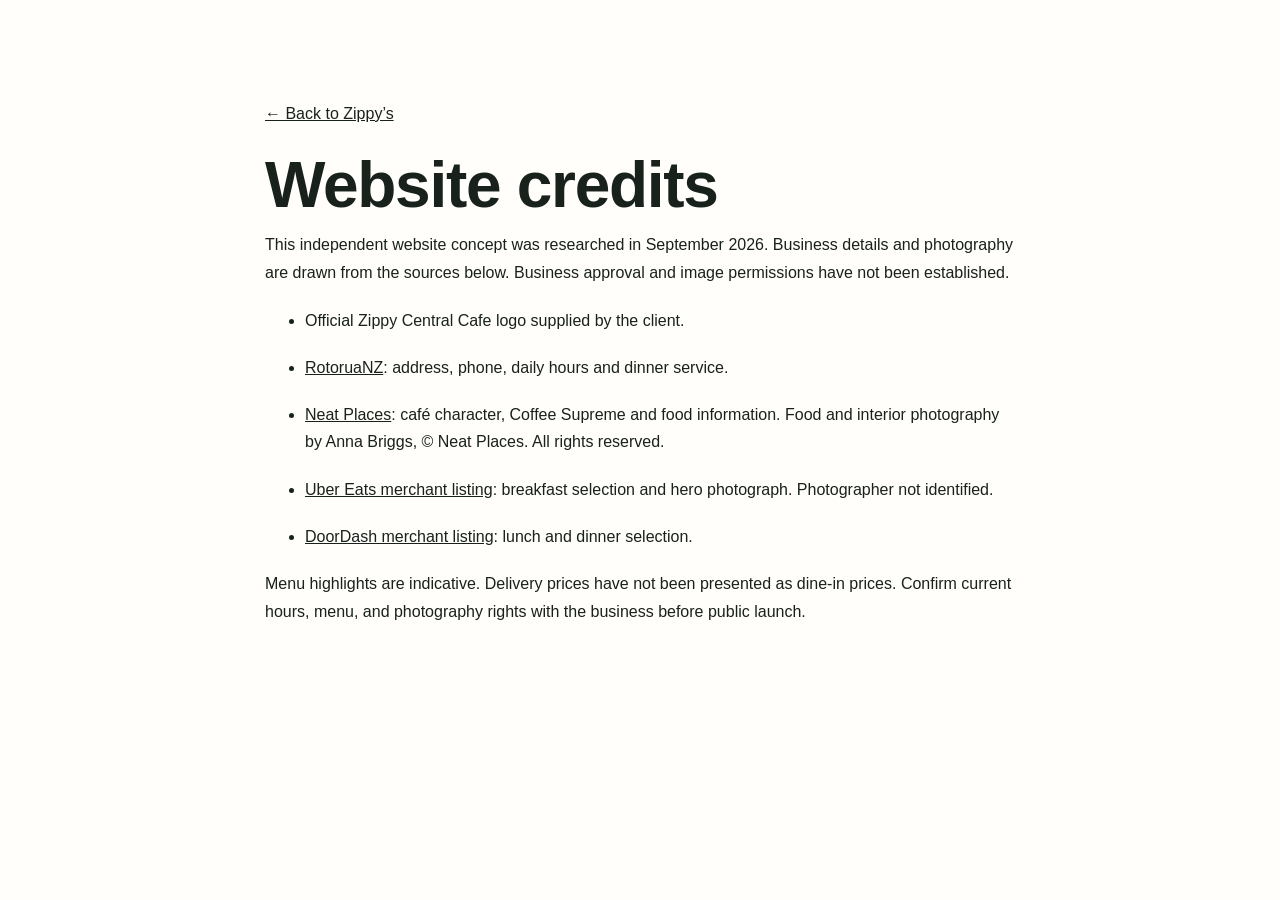
==== credits.html @ 3de88484 "Add Zippy Central client website and direct ordering demo" ====
<!doctype html><html lang="en"><head><meta charset="utf-8"><meta name="viewport" content="width=device-width, initial-scale=1"><title>Website credits — Zippy Central</title><link rel="stylesheet" href="styles.css"></head><body><main class="credit-page"><a href="index.html">← Back to Zippy’s</a><h1>Website credits</h1><p>This independent website concept was researched in September 2026. Business details and photography are drawn from the sources below. Business approval and image permissions have not been established.</p><ul><li>Official Zippy Central Cafe logo supplied by the client.</li><li><a href="https://www.rotoruanz.com/visit/eat-drink/zippy-s-central-cafe">RotoruaNZ</a>: address, phone, daily hours and dinner service.</li><li><a href="https://neatplaces.co.nz/places/rotorua/eat-drink/zippy-central-cafe">Neat Places</a>: café character, Coffee Supreme and food information. Food and interior photography by Anna Briggs, © Neat Places. All rights reserved.</li><li><a href="https://www.ubereats.com/nz/store/zippy-central-bar-%26-cafe/Qk5YxXXMVAaF-W9L9rantw">Uber Eats merchant listing</a>: breakfast selection and hero photograph. Photographer not identified.</li><li><a href="https://www.doordash.com/en/store/zippy-central-bar-%26-cafe-rotorua-30581882/">DoorDash merchant listing</a>: lunch and dinner selection.</li></ul><p>Menu highlights are indicative. Delivery prices have not been presented as dine-in prices. Confirm current hours, menu, and photography rights with the business before public launch.</p></main></body></html>
---- styles.css ----
:root{--orange:#f45123;--ink:#20211c;--paper:#f8f7f2;--line:#d8d8cf}*{box-sizing:border-box}html{scroll-behavior:smooth;scroll-padding-top:95px}body{margin:0;background:var(--paper);color:var(--ink);font-family:'DM Sans',sans-serif;font-size:16px}a{color:inherit;text-decoration:none}button{font:inherit;cursor:pointer}a,button{-webkit-tap-highlight-color:transparent}a:focus-visible,button:focus-visible{outline:3px solid #226cca;outline-offset:5px}img{display:block;width:100%;height:100%;object-fit:cover}.skip{position:fixed;top:-60px;background:white;padding:15px;z-index:10}.skip:focus{top:0}header{height:96px;display:flex;align-items:center;justify-content:space-between;padding:0 4.3%;background:var(--paper);border-bottom:1px solid var(--ink)}.logo{font-size:48px;letter-spacing:-4px;line-height:.8;font-weight:700}.logo span{display:block;font-size:9px;letter-spacing:1.1px;margin-top:11px}nav{display:flex;gap:35px;font-size:14px;font-weight:600}nav a{padding:10px 0}nav a:hover{color:var(--orange)}.nav-cta{background:var(--ink);color:white;padding:15px 20px;font-size:14px}.nav-cta span{margin-left:26px}.mobile-toggle{display:none}.hero{background:var(--orange);padding:27px 4.3% 0}.hero-top{display:flex;justify-content:space-between;font-size:12px;letter-spacing:1.7px;font-weight:600}h1,h2{font-family:'Barlow Condensed',Impact,sans-serif;font-weight:700;letter-spacing:-.02em;margin:0;line-height:.92}h1{font-size:clamp(70px,10.45vw,165px);margin-top:33px}h1 span{color:var(--paper)}.hero-bottom{display:flex;align-items:center;gap:44px;margin:30px 0 38px}.hero-bottom p{line-height:1.65;margin:0}.button{display:inline-flex;align-items:center;justify-content:space-between;gap:34px;padding:18px 24px;font-weight:600;font-size:14px;transition:transform .2s,background .2s}.button:hover{transform:translateY(-3px)}.button span{font-size:21px}.dark{background:var(--ink);color:white}.scroll{margin-left:auto;font-size:11px;font-weight:600;letter-spacing:1px;display:flex;align-items:center;gap:30px}.scroll span{font-size:32px}.hero-image{position:relative;height:490px}.hero-image:after{content:'';position:absolute;inset:0;background:linear-gradient(transparent 50%,#0006)}.hero-image img{object-position:center 52%}.photo-label{position:absolute;left:30px;bottom:30px;color:white;font-size:14px;letter-spacing:1px;line-height:1.5;z-index:1}.roundel{position:absolute;width:170px;height:170px;right:30px;top:-33px;border-radius:50%;background:#e7edb2;transform:rotate(12deg);display:flex;flex-direction:column;justify-content:center;align-items:center;border:1px solid var(--ink);z-index:2;text-align:center}.roundel span{font-size:10px;letter-spacing:1px;font-weight:600}.roundel strong{font-family:'Barlow Condensed',sans-serif;font-size:57px;line-height:1.1}.ticker{background:var(--ink);color:var(--paper);padding:25px 4%;display:flex;align-items:center;justify-content:space-between;gap:20px;overflow:hidden;white-space:nowrap}.ticker span{font:600 27px 'Barlow Condensed',sans-serif;letter-spacing:.5px}.ticker i{color:var(--orange);font-size:27px;font-style:normal}.section{padding:95px 6%}.eyebrow{font-size:12px;letter-spacing:1.5px;font-weight:600;margin-bottom:25px}h2{font-size:clamp(58px,6.5vw,100px)}h2 em{color:var(--orange);font-style:normal}.intro{display:grid;grid-template-columns:1fr 2fr;gap:40px}.intro>.eyebrow{padding-top:8px}.intro-copy{display:grid;grid-template-columns:1fr 1fr;gap:40px;max-width:770px;margin-top:25px}p{line-height:1.75}.text-link{font-size:14px;display:inline-flex;gap:35px;align-items:center;padding:9px 0;border-bottom:1px solid var(--ink);font-weight:600}.text-link:hover{color:var(--orange)}.menu{border-top:1px solid var(--line)}.section-heading{display:flex;align-items:flex-end;justify-content:space-between;gap:30px;margin-bottom:45px}.section-heading>p{font-size:15px}.menu-layout{display:grid;grid-template-columns:1fr 1.15fr;gap:7%}.menu-photo{position:relative;height:585px}.menu-photo span{position:absolute;bottom:20px;left:20px;padding:13px 18px;background:var(--orange);font-size:12px;font-weight:600;letter-spacing:1px}.tabs{display:flex;border-bottom:1px solid var(--line);gap:24px}.tabs button{border:0;border-bottom:3px solid transparent;background:none;padding:14px 0;white-space:nowrap;font-size:14px;color:var(--ink)}.tabs button[aria-selected=true]{border-color:var(--orange);color:var(--orange);font-weight:700}.menu-item{border-bottom:1px solid var(--line);padding:23px 0}.menu-item h3{font-size:23px;letter-spacing:-.5px;margin:0 0 6px}.menu-item p{font-size:14px;margin:0;line-height:1.65;color:#606057}.menu-note{font-size:12px;max-width:440px;margin:23px 0;color:#66665d}.outline{border:1px solid var(--ink)}.coffee{display:grid;grid-template-columns:1fr 1fr;background:var(--ink);color:var(--paper)}.coffee-copy{padding:85px 12%}.coffee-copy p{max-width:340px;font-size:16px;margin:28px 0}.coffee h2{font-size:clamp(64px,6vw,95px)}.orange{background:var(--orange);color:var(--ink)}.coffee-image{min-height:620px}.visit{background:#e8edb9}.visit h2 em{color:var(--ink)}.visit-heading{display:flex;align-items:end;justify-content:space-between}.visit-grid{display:grid;grid-template-columns:1.1fr 1.1fr 1fr;gap:40px;border-top:1px solid #20211c55;padding-top:36px;margin-top:48px}.detail-label{font-size:11px;letter-spacing:1.1px}.visit h3{font-size:24px;margin:17px 0 8px;font-weight:500;letter-spacing:-.7px}.visit p{font-size:14px;margin:5px 0 14px}.visit p.small{font-size:12px}footer{background:var(--orange);padding:32px 4.3% 20px;overflow:hidden}.footer-top,.footer-bottom{display:flex;justify-content:space-between;gap:20px;font-size:11px;font-weight:500;letter-spacing:1px}.footer-logo{font-family:'Barlow Condensed',sans-serif;font-weight:800;font-size:clamp(70px,16vw,250px);letter-spacing:-.04em;line-height:1.15;white-space:nowrap}.footer-logo span{font-family:'DM Sans',sans-serif;font-size:30px;vertical-align:top;display:inline-block;margin:30px 0 0 10px}.footer-bottom{border-top:1px solid #20211c70;padding-top:20px;letter-spacing:0}.footer-bottom a{text-decoration:underline}.credit-page{max-width:800px;margin:80px auto;padding:25px}.credit-page h1{font-size:64px}.credit-page a{text-decoration:underline}.credit-page li{margin:20px 0;line-height:1.7}
@media(min-width:1600px){.hero,header,footer{padding-left:max(4.3%,calc((100vw - 1600px)/2));padding-right:max(4.3%,calc((100vw - 1600px)/2))}}@media(max-width:900px){header{height:84px}nav{gap:20px}.nav-cta{display:none}.hero-bottom{gap:20px}.scroll{display:none}.hero-image{height:420px}.section{padding:70px 5%}.intro{grid-template-columns:1fr;gap:5px}.intro-copy{gap:25px}.menu-layout{gap:5%}.tabs{gap:12px}.tabs button{font-size:12px}.menu-photo{height:570px}.coffee-copy{padding:65px 10%}.coffee-image{min-height:580px}.visit-grid{gap:20px}.visit h3{font-size:20px}.ticker{justify-content:flex-start;gap:28px}}
@media(max-width:600px){header{height:80px;padding:0 6%}.logo{font-size:41px}.logo span{font-size:8px}.mobile-toggle{display:block;border:1px solid var(--ink);padding:9px 14px;background:transparent;font-size:14px}nav{display:none;position:absolute;top:80px;left:0;right:0;padding:22px 6%;background:var(--paper);z-index:5;border-bottom:1px solid var(--ink)}nav.open{display:flex;flex-direction:column;gap:10px}.hero{padding:23px 6% 0}.hero-top{font-size:10px;letter-spacing:1px}.hero-top span:last-child{display:none}h1{font-size:clamp(62px,12.8vw,80px);line-height:.98;margin-top:28px}.hero-bottom{flex-direction:column;align-items:flex-start;margin:24px 0 44px;gap:20px}.hero-bottom p{font-size:14px}.button{padding:15px 20px}.hero-image{height:335px;margin:0 -2%}.roundel{width:119px;height:119px;right:12px;top:-28px}.roundel span{font-size:8px}.roundel strong{font-size:40px}.photo-label{font-size:11px;left:20px;bottom:20px}.ticker{padding:19px 6%;gap:22px}.ticker span{font-size:23px}.section{padding:56px 6%}.eyebrow{font-size:11px;margin-bottom:22px}h2{font-size:62px}.intro-copy{grid-template-columns:1fr;gap:0;margin:18px 0}.intro-copy p{margin:8px 0;font-size:15px}.section-heading{display:block;margin-bottom:30px}.section-heading>p{margin-top:23px}.menu-layout{grid-template-columns:1fr;gap:25px}.menu-photo{height:340px}.tabs{gap:20px}.tabs button{font-size:13px}.menu-item{padding:21px 0}.menu-item h3{font-size:22px}.coffee{grid-template-columns:1fr}.coffee-copy{padding:55px 6%}.coffee h2{font-size:67px}.coffee-image{height:380px;min-height:0}.visit-heading{display:block}.visit-heading p{margin-top:25px}.visit-grid{grid-template-columns:1fr;gap:28px;margin-top:30px}.visit-grid>div{border-bottom:1px solid #20211c33;padding-bottom:25px}.visit-grid>div:last-child{border:0;padding:0}.visit h3{font-size:24px}.footer-top{font-size:9px;letter-spacing:.4px}.footer-logo{font-size:16vw;margin:18px 0}.footer-logo span{font-size:15px;margin:6px 0 0 5px}.footer-bottom{font-size:10px;flex-wrap:wrap}.footer-bottom>span:nth-child(2){display:none}}
@media(prefers-reduced-motion:reduce){html{scroll-behavior:auto}*{transition:none!important}}
/* Official Zippy Central identity: bright green, citrus orange and charcoal. */
:root{--orange:#ff781c;--green:#94ce35;--deep-green:#386b1d;--ink:#19211d;--paper:#fffefa;--line:#d9dfd4}
header{height:112px;background:#fff;gap:28px}.logo{width:250px;flex-shrink:0;line-height:1;letter-spacing:0}.logo img{height:auto;object-fit:contain}nav{gap:24px}.nav-cta,.button{border-radius:9px}.nav-cta{white-space:nowrap}.hero{background:linear-gradient(115deg,#a9dc49 0%,#83c52b 100%)}h1{font-size:clamp(70px,9.7vw,154px)}h1 span{color:var(--ink)}.hero-top{font-size:12px}.hero-image{border-radius:20px 20px 0 0;overflow:visible}.hero-image>img{border-radius:20px 20px 0 0}.roundel{background:var(--orange);border:2px solid var(--ink)}.photo-label{font-size:14px}.ticker i{color:var(--green)}h2 em{color:var(--deep-green)}.intro{background:#fff}.menu-photo{border-radius:16px;overflow:hidden}.tabs button[aria-selected=true]{border-color:var(--deep-green);color:var(--deep-green)}.text-link:hover,nav a:hover{color:var(--deep-green)}.coffee h2 em{color:var(--green)}.coffee .orange{background:var(--orange)}.visit{background:#e8f4d4}footer{background:var(--ink);color:var(--paper)}.footer-brand{display:block;width:min(560px,85%);margin:40px 0}.footer-brand img{height:auto;border-radius:14px}.footer-bottom{border-color:#ffffff40}.eyebrow,.detail-label,.footer-top,.footer-bottom{font-size:12px}.scroll{font-size:12px}.logo span{display:none}.menu-note{font-size:14px}.menu-item p,.visit p,.section-heading>p{font-size:16px}.tabs button{font-size:14px}.ordering{background:#f0f5e8;border-top:1px solid var(--line)}.order-cards{display:grid;grid-template-columns:1fr 1fr;gap:25px}.order-card{background:#fff;border:1px solid #b9c5af;border-radius:20px;padding:36px}.delivery-card{background:#e2efce}.order-card-top{display:flex;justify-content:space-between;align-items:center;gap:20px}.order-icon{display:grid;place-items:center;background:var(--green);width:54px;height:54px;border-radius:50%;font-size:30px}.delivery-card .order-icon{background:var(--orange)}.order-tag{font-size:12px;letter-spacing:1.5px;font-weight:600}.order-card h3{font-family:'Barlow Condensed',sans-serif;font-size:54px;line-height:1.05;margin:28px 0 15px}.order-card>p{font-size:16px;max-width:460px;min-height:85px}.order-card .button{width:100%;gap:12px;margin:8px 0}.order-card .order-small{font-size:14px;color:#54614d;min-height:0;line-height:1.6;margin-bottom:0}.order-footer{display:flex;justify-content:space-between;align-items:center;gap:35px;margin-top:20px}.order-footer p{font-size:14px;max-width:530px}.order-footer a{white-space:nowrap}.order-help{border-top:1px solid #bfccb5;margin-top:22px;padding-top:23px;font-size:14px}.order-help a{text-decoration:underline}.mobile-order{display:none}
@media(max-width:1100px){header{gap:20px}.logo{width:205px}nav{gap:15px}nav a{font-size:13px}.nav-cta{padding:15px}.nav-cta span{margin-left:12px}}
@media(max-width:900px){.order-card{padding:26px}.order-footer{flex-direction:column;align-items:flex-start;gap:0}.order-card>p{min-height:120px}.order-card .button{font-size:13px}.hero h1{font-size:10vw}}
@media(max-width:600px){header{height:96px;gap:15px}.logo{width:215px;max-width:67%}.mobile-toggle{border-radius:8px;padding:9px 10px}nav{top:96px}nav a{font-size:16px}.hero h1{font-size:clamp(58px,12.4vw,76px)}.hero-top{font-size:12px;letter-spacing:.6px}.hero-bottom p{font-size:16px}.roundel span{font-size:9px}.roundel{right:10px}.photo-label{font-size:12px}.intro h2{font-size:55px}.intro-copy p{font-size:16px}.eyebrow{font-size:12px}.menu-photo{border-radius:14px}.tabs{gap:17px}.tabs button{font-size:14px}.order-cards{grid-template-columns:1fr;gap:20px}.order-card{padding:27px}.order-card h3{font-size:49px}.order-card>p{min-height:0}.order-card .button{font-size:14px}.order-footer a{white-space:normal}.footer-top{flex-wrap:wrap;font-size:12px}.footer-bottom{font-size:12px}.footer-brand{width:100%;margin:30px 0}.mobile-order{position:fixed;bottom:12px;left:5%;right:5%;z-index:6;display:flex;justify-content:space-between;align-items:center;padding:17px 20px;background:var(--ink);color:white;border:1px solid #94ce35;border-radius:12px;box-shadow:0 4px 24px #0003;font-size:15px;font-weight:600}.mobile-order span{font-size:12px;color:#bce87d}footer{padding-bottom:100px}html{scroll-padding-top:25px}.nav-cta{display:none}}
/* Follow the sign's silhouette so the original white canvas disappears. */
.footer-brand img{border-radius:0;clip-path:polygon(0% 20%,.5% 16%,1.5% 12.5%,3% 9.5%,5% 9%,49.15% 9%,50% 5.8%,50.55% 9%,95% 9%,97% 9.5%,98.5% 12.5%,99.5% 16%,100% 20%,100% 82%,99.5% 86%,98.5% 89%,97% 91.5%,95% 92.5%,50.6% 92.5%,50% 94.3%,49.4% 92.5%,5% 92.5%,3% 91.5%,1.5% 89%,.5% 86%,0% 82%)}
.proposal-banner{padding:18px 22px;background:#fff3dd;border:1px solid #e3c69a;border-radius:12px;font-size:14px;line-height:1.7;margin:0 0 30px}
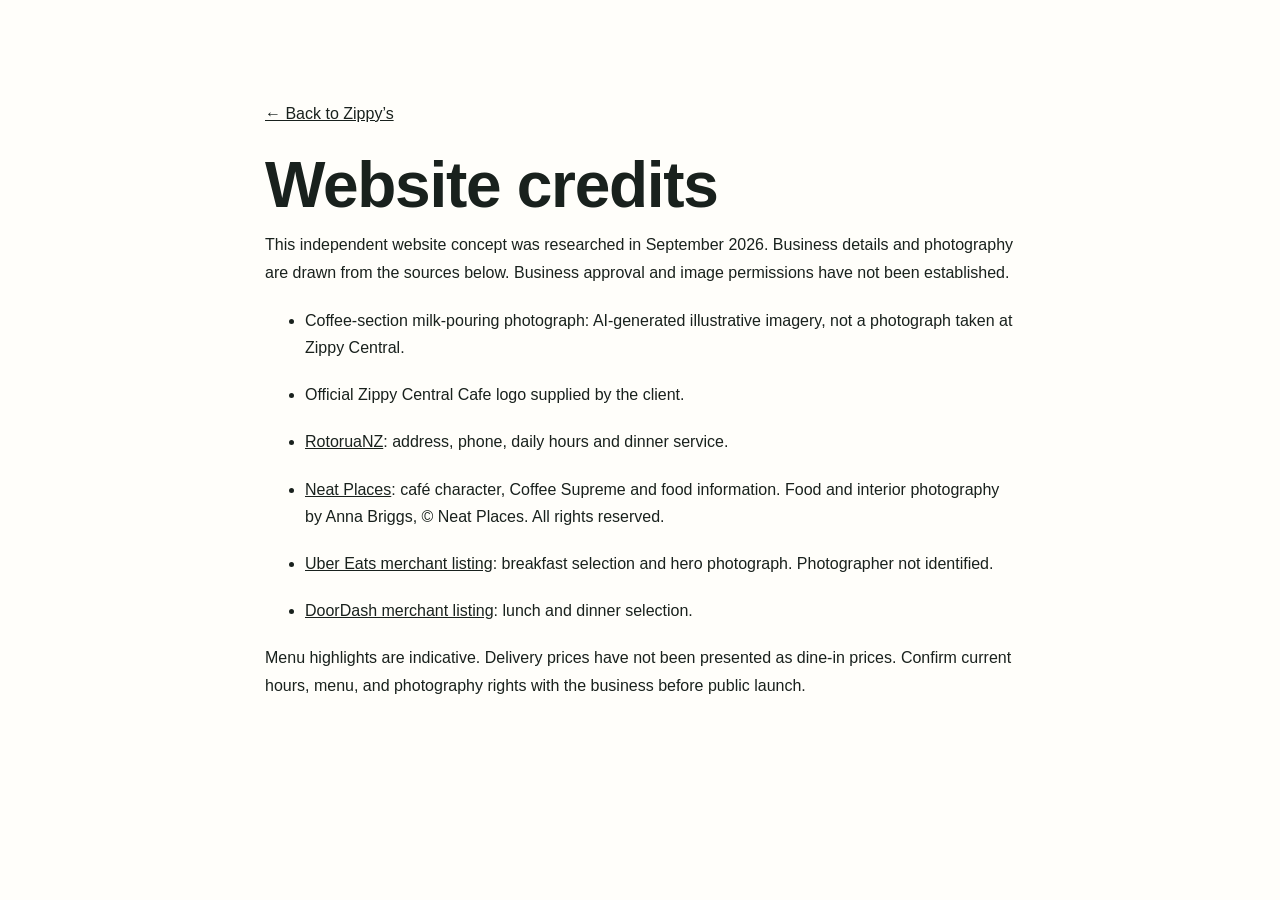
==== commit 7e26c6f5: "Add milk pouring photograph to coffee section" ====
--- a/credits.html
+++ b/credits.html
@@ -1 +1 @@
-<!doctype html><html lang="en"><head><meta charset="utf-8"><meta name="viewport" content="width=device-width, initial-scale=1"><title>Website credits — Zippy Central</title><link rel="stylesheet" href="styles.css"></head><body><main class="credit-page"><a href="index.html">← Back to Zippy’s</a><h1>Website credits</h1><p>This independent website concept was researched in September 2026. Business details and photography are drawn from the sources below. Business approval and image permissions have not been established.</p><ul><li>Official Zippy Central Cafe logo supplied by the client.</li><li><a href="https://www.rotoruanz.com/visit/eat-drink/zippy-s-central-cafe">RotoruaNZ</a>: address, phone, daily hours and dinner service.</li><li><a href="https://neatplaces.co.nz/places/rotorua/eat-drink/zippy-central-cafe">Neat Places</a>: café character, Coffee Supreme and food information. Food and interior photography by Anna Briggs, © Neat Places. All rights reserved.</li><li><a href="https://www.ubereats.com/nz/store/zippy-central-bar-%26-cafe/Qk5YxXXMVAaF-W9L9rantw">Uber Eats merchant listing</a>: breakfast selection and hero photograph. Photographer not identified.</li><li><a href="https://www.doordash.com/en/store/zippy-central-bar-%26-cafe-rotorua-30581882/">DoorDash merchant listing</a>: lunch and dinner selection.</li></ul><p>Menu highlights are indicative. Delivery prices have not been presented as dine-in prices. Confirm current hours, menu, and photography rights with the business before public launch.</p></main></body></html>
+<!doctype html><html lang="en"><head><meta charset="utf-8"><meta name="viewport" content="width=device-width, initial-scale=1"><title>Website credits — Zippy Central</title><link rel="stylesheet" href="styles.css"></head><body><main class="credit-page"><a href="index.html">← Back to Zippy’s</a><h1>Website credits</h1><p>This independent website concept was researched in September 2026. Business details and photography are drawn from the sources below. Business approval and image permissions have not been established.</p><ul><li>Coffee-section milk-pouring photograph: AI-generated illustrative imagery, not a photograph taken at Zippy Central.</li><li>Official Zippy Central Cafe logo supplied by the client.</li><li><a href="https://www.rotoruanz.com/visit/eat-drink/zippy-s-central-cafe">RotoruaNZ</a>: address, phone, daily hours and dinner service.</li><li><a href="https://neatplaces.co.nz/places/rotorua/eat-drink/zippy-central-cafe">Neat Places</a>: café character, Coffee Supreme and food information. Food and interior photography by Anna Briggs, © Neat Places. All rights reserved.</li><li><a href="https://www.ubereats.com/nz/store/zippy-central-bar-%26-cafe/Qk5YxXXMVAaF-W9L9rantw">Uber Eats merchant listing</a>: breakfast selection and hero photograph. Photographer not identified.</li><li><a href="https://www.doordash.com/en/store/zippy-central-bar-%26-cafe-rotorua-30581882/">DoorDash merchant listing</a>: lunch and dinner selection.</li></ul><p>Menu highlights are indicative. Delivery prices have not been presented as dine-in prices. Confirm current hours, menu, and photography rights with the business before public launch.</p></main></body></html>
